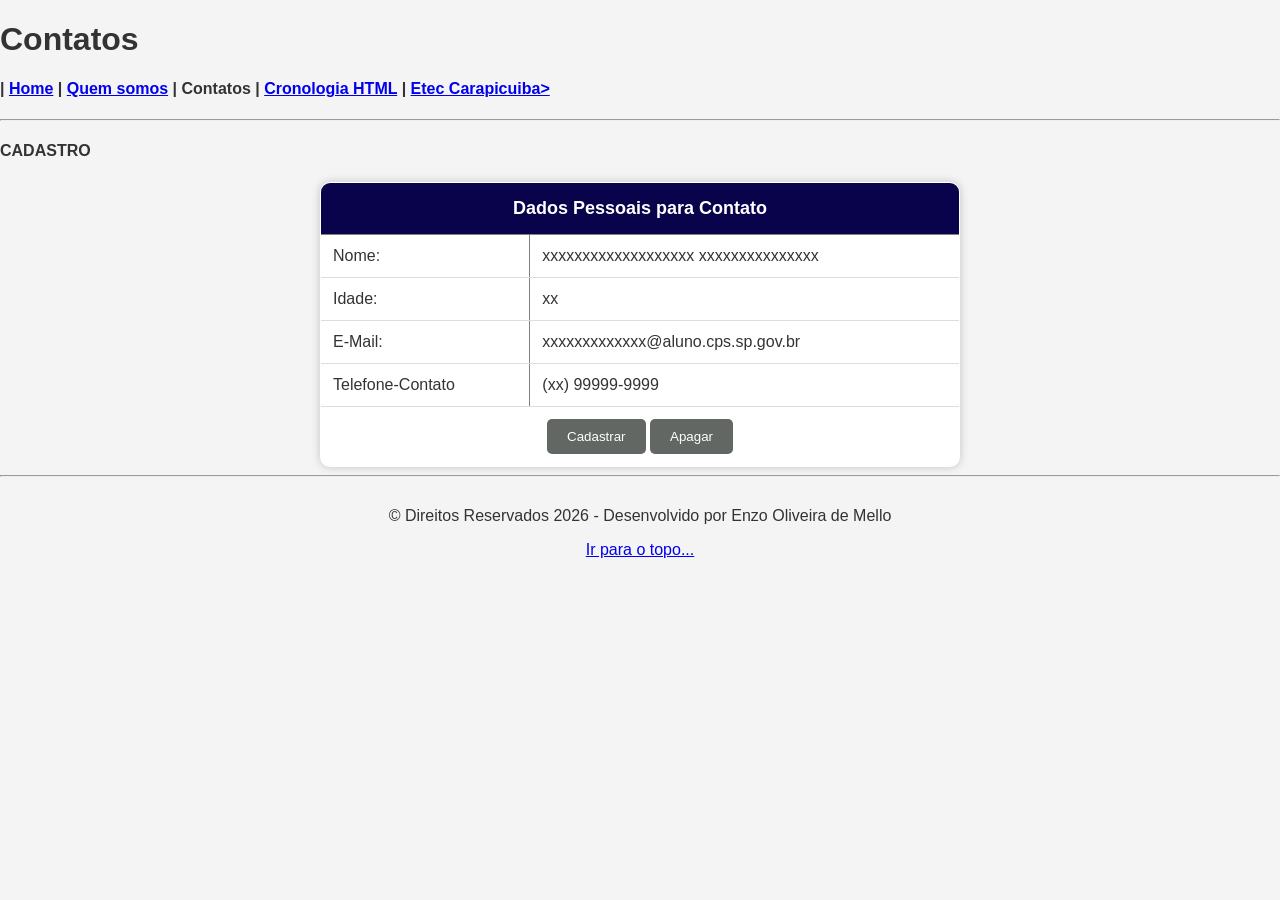
==== contatos.html @ 9446d5ee "criei o repositório" ====
<!DOCTYPE html>
<html lang="pt-br">
<head>
    <meta charset="UTF-8">
    <meta name="viewport" content="width=device-width, initial-scale=1.0">
    <title>Contatos</title>

    
    <!--CSS incorporado-->

    <style>
        body {
            font-family: Arial, Helvetica, sans-serif;
            background-color: #f4f4f4;
            margin: 0px;
            padding: 0px;
            color: #333333;
        }

        /* refatoração da table */  
        table {
            width: 50%;
            margin: auto;
            border-collapse: collapse;
            background-color: #ffffff;
            box-shadow: 0px 0px 10px rgba(0, 0, 0, 0.2);
            border-radius: 10px;
            overflow: hidden;
        }
        th {
            background-color: #08034b;
            color: #ffffff;
            padding: 15px;
            font-size: 18px;
        }
        td {
            padding: 12px;
            border-bottom: 1px solid #dddddd;
        }
        button {
            padding: 10px 20px;
            border: none;
            border-radius: 5px;
            background-color: #626764;
            color: #ffffff;
            transition: 0.3s;
        }
        button:hover{
            transform: scale(1.05);
            background-color: #676767;
            box-shadow: 3px 2px 6px 3px rgba(0, 0, 0, 0.406);
            cursor: pointer;

        }
        footer {
            margin-top: 30px;
            text-align: center;
        }


    </style>
</head>
<body>
    <header>
        <h1 id="h1">Contatos</h1>
            <nav>
                <h4>
                    | <a href="index.html">Home</a>
                    | <a href="quemsomos.html">Quem somos</a>
                    | Contatos
                    | <a href="cronologiahtml.html">Cronologia HTML</a>
                    | <a href="https://eteccarapicuiba.cps.sp.gov.br/" target="_blank">Etec Carapicuiba></a>
                </h4>
            </nav>
    </header>
    <hr>
    <main>
        <h4>CADASTRO</h4>
        <table border="1">
            <tr>
                <th colspan="2">Dados Pessoais para Contato</th>
            </tr>
            <tr>
                <td>Nome: </td>
                <td>xxxxxxxxxxxxxxxxxxx xxxxxxxxxxxxxxx</td>
            </tr>
            <tr>
                <td>Idade: </td>
                <td>xx</td>
            </tr>
            <tr>
                <td>E-Mail: </td>
                <td>xxxxxxxxxxxxx@aluno.cps.sp.gov.br</td>
            </tr>
            <tr>
                <td>Telefone-Contato</td>
                <td>(xx) 99999-9999</td>
            </tr>
            <tr>
                <td colspan="2" style="text-align: center;">
                    <button>Cadastrar</button>
                    <button>Apagar</button>
                </td>
            </tr>
        </table>
    </main>
    <hr>
    <footer>
        <p>&copy; Direitos Reservados 2026 - Desenvolvido por Enzo Oliveira de Mello</p>
        <a href="#h1">Ir para o topo...</a>
    </footer>
</body>
</html>
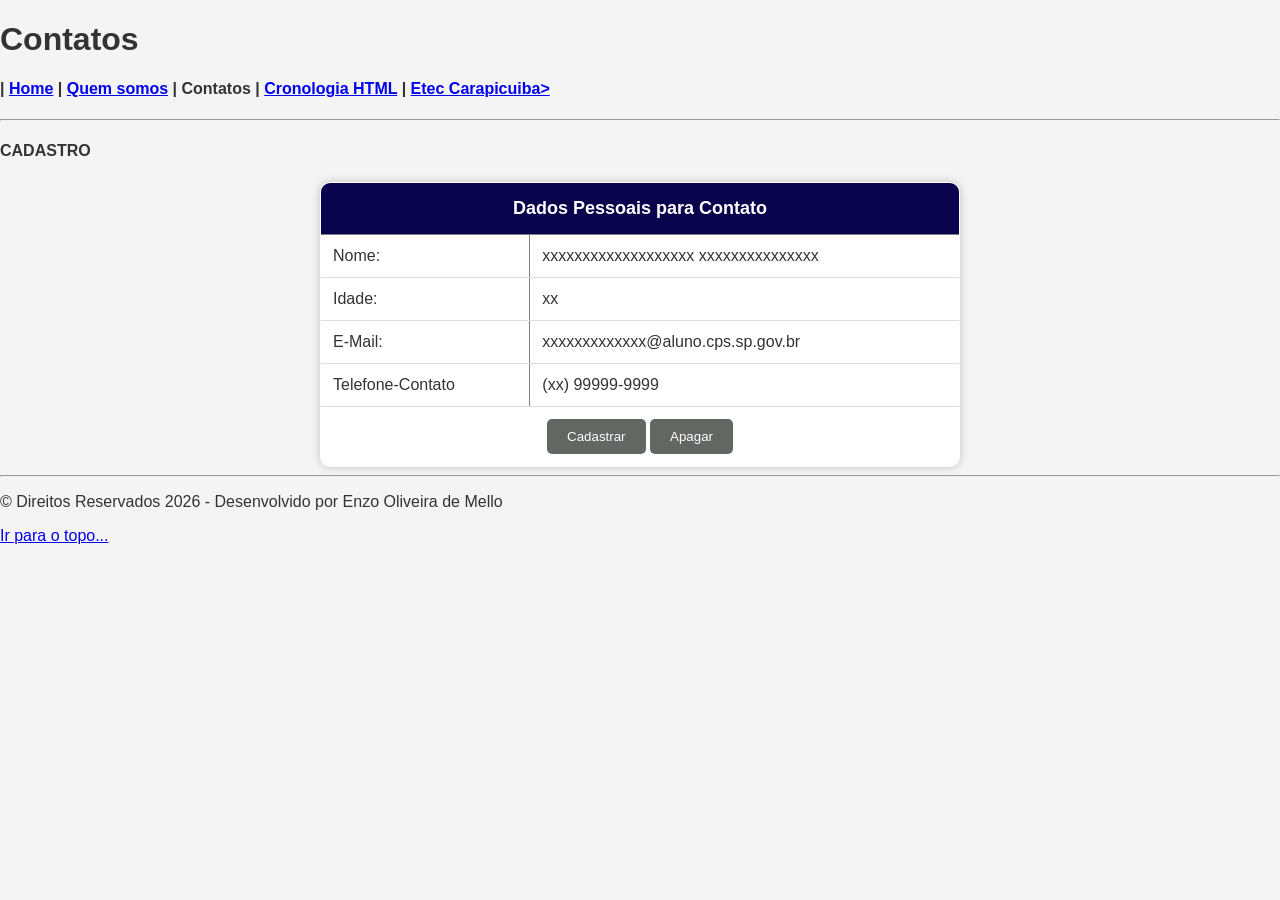
==== commit 17b8f3d4: "au" ====
--- a/contatos.html
+++ b/contatos.html
@@ -16,8 +16,6 @@
             padding: 0px;
             color: #333333;
         }
-
-        /* refatoração da table */  
         table {
             width: 50%;
             margin: auto;
@@ -48,15 +46,9 @@
         button:hover{
             transform: scale(1.05);
             background-color: #676767;
-            box-shadow: 3px 2px 6px 3px rgba(0, 0, 0, 0.406);
             cursor: pointer;
 
         }
-        footer {
-            margin-top: 30px;
-            text-align: center;
-        }
-
 
     </style>
 </head>
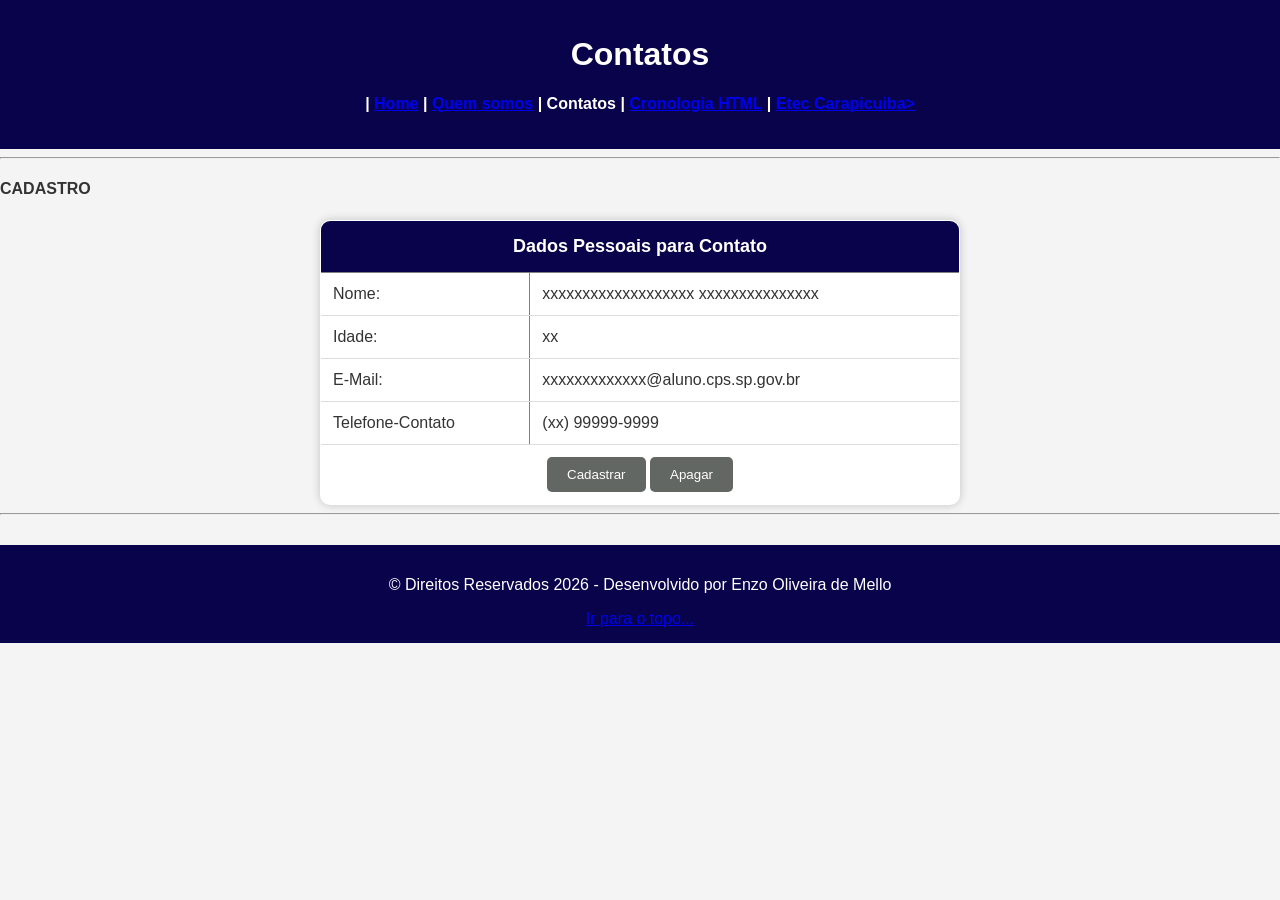
==== commit 007f49cc: "dei uma atualizada no site" ====
--- a/contatos.html
+++ b/contatos.html
@@ -1,4 +1,4 @@
-<!DOCTYPE html>
+ <!DOCTYPE html>
 <html lang="pt-br">
 <head>
     <meta charset="UTF-8">
@@ -16,6 +16,14 @@
             padding: 0px;
             color: #333333;
         }
+
+        header,footer{
+            text-align: center;
+            padding: 15px;
+            background-color: #08034b;
+            color: #ffffff;
+        }
+
         table {
             width: 50%;
             margin: auto;
@@ -48,6 +56,10 @@
             background-color: #676767;
             cursor: pointer;
 
+        }
+        footer{
+            text-align: center;
+            margin-top: 30px;
         }
 
     </style>
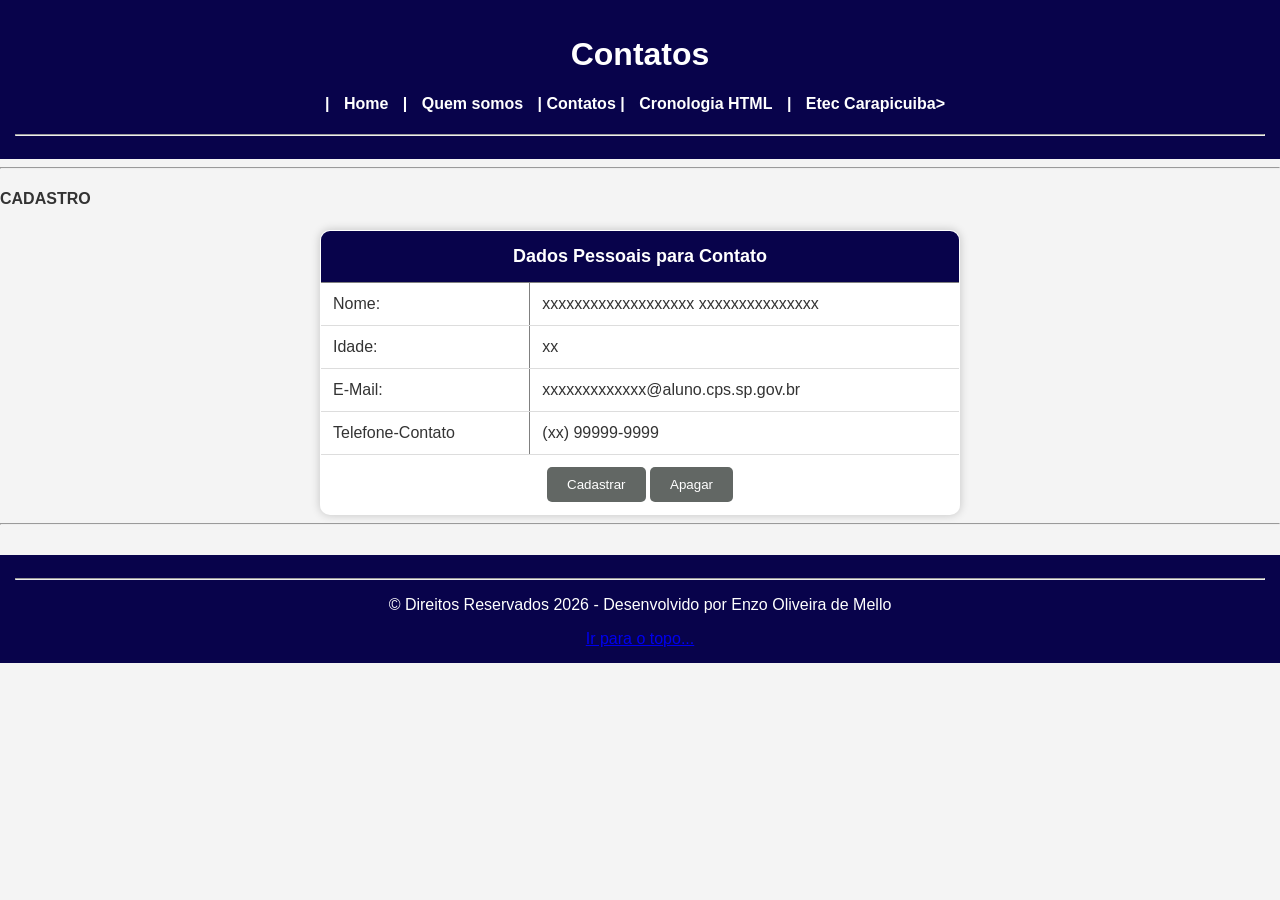
==== commit 434c2129: "arrumando..." ====
--- a/contatos.html
+++ b/contatos.html
@@ -22,6 +22,18 @@
             padding: 15px;
             background-color: #08034b;
             color: #ffffff;
+        }
+
+         nav a{
+            text-decoration: none;
+            color: #ffffff;
+            font-weight: bold;
+            margin: 0 10px;
+            transition: 0.5s;
+        }
+
+        nav a:hover{
+            color: #ffff00;
         }
 
         table {
@@ -76,6 +88,7 @@
                     | <a href="https://eteccarapicuiba.cps.sp.gov.br/" target="_blank">Etec Carapicuiba></a>
                 </h4>
             </nav>
+            <hr>
     </header>
     <hr>
     <main>
@@ -110,6 +123,7 @@
     </main>
     <hr>
     <footer>
+        <hr>
         <p>&copy; Direitos Reservados 2026 - Desenvolvido por Enzo Oliveira de Mello</p>
         <a href="#h1">Ir para o topo...</a>
     </footer>
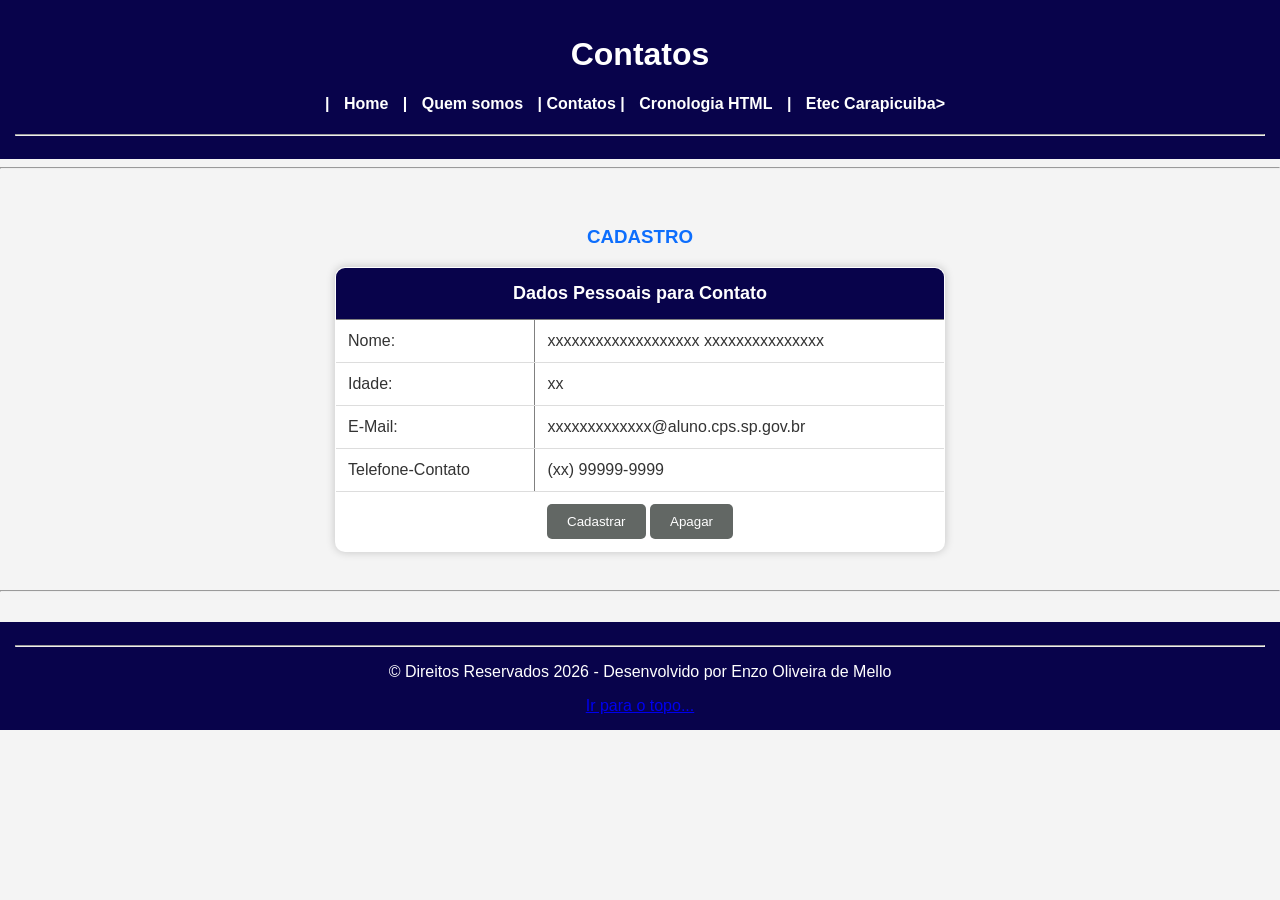
==== commit 45ab5c92: "arrumando contatos denovo..." ====
--- a/contatos.html
+++ b/contatos.html
@@ -23,8 +23,12 @@
             background-color: #08034b;
             color: #ffffff;
         }
+        footer {
+            text-align: center;
+            margin-top: 30px;
+        }
 
-         nav a{
+         nav a {
             text-decoration: none;
             color: #ffffff;
             font-weight: bold;
@@ -55,6 +59,13 @@
             padding: 12px;
             border-bottom: 1px solid #dddddd;
         }
+        
+        button:hover {
+            transform: scale(1.05);
+            background-color: #676767;
+            cursor: pointer;
+
+        }
         button {
             padding: 10px 20px;
             border: none;
@@ -63,18 +74,16 @@
             color: #ffffff;
             transition: 0.3s;
         }
-        button:hover{
-            transform: scale(1.05);
-            background-color: #676767;
-            cursor: pointer;
-
+        
+        main {
+            padding: 30px;
         }
-        footer{
+        h3 {
             text-align: center;
-            margin-top: 30px;
+            color: #0d6efd;
         }
-
-    </style>
+    
+      </style>
 </head>
 <body>
     <header>
@@ -92,7 +101,7 @@
     </header>
     <hr>
     <main>
-        <h4>CADASTRO</h4>
+        <h3>CADASTRO</h3>
         <table border="1">
             <tr>
                 <th colspan="2">Dados Pessoais para Contato</th>
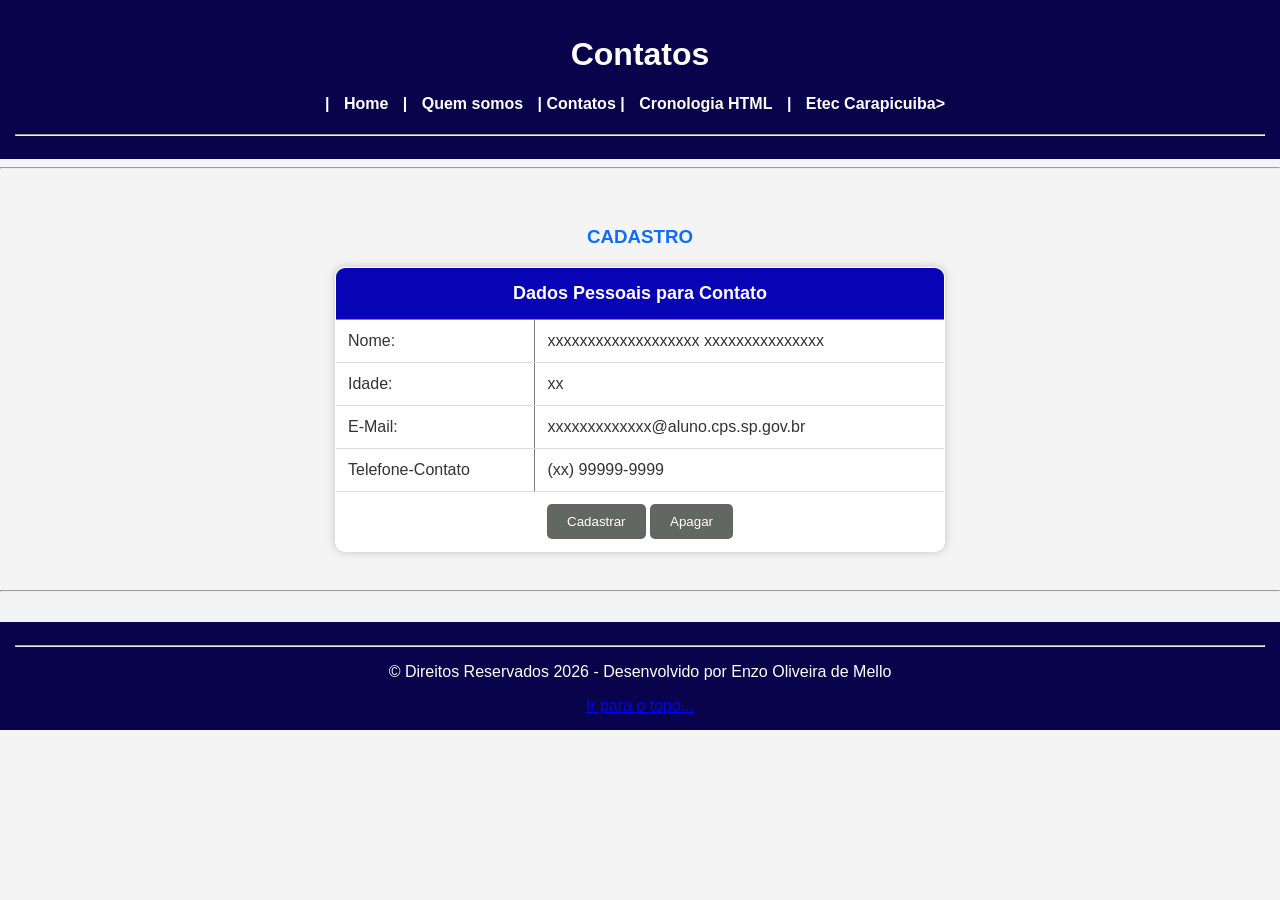
==== commit fd8e6094: "arrumando..." ====
--- a/contatos.html
+++ b/contatos.html
@@ -4,7 +4,7 @@
     <meta charset="UTF-8">
     <meta name="viewport" content="width=device-width, initial-scale=1.0">
     <title>Contatos</title>
-
+    <link rel="stylesheet" href="estilos.css">
     
     <!--CSS incorporado-->
 
@@ -50,7 +50,7 @@
             overflow: hidden;
         }
         th {
-            background-color: #08034b;
+            background-color: #0803b4;
             color: #ffffff;
             padding: 15px;
             font-size: 18px;
--- a/estilos.css
+++ b/estilos.css
@@ -0,0 +1,74 @@
+         body {
+            font-family: Arial, Helvetica, sans-serif;
+            background-color: #f4f4f4;
+            margin: 0px;
+            padding: 0px;
+            color: #333333;
+        }
+
+        header,footer{
+            text-align: center;
+            padding: 15px;
+            background-color: #08034b;
+            color: #ffffff;
+        }
+        footer {
+            text-align: center;
+            margin-top: 30px;
+        }
+
+         nav a {
+            text-decoration: none;
+            color: #ffffff;
+            font-weight: bold;
+            margin: 0 10px;
+            transition: 0.5s;
+        }
+
+        nav a:hover{
+            color: #ffff00;
+        }
+
+        table {
+            width: 50%;
+            margin: auto;
+            border-collapse: collapse;
+            background-color: #ffffff;
+            box-shadow: 0px 0px 10px rgba(0, 0, 0, 0.2);
+            border-radius: 10px;
+            overflow: hidden;
+        }
+        th {
+            background-color: #08034b;
+            color: #ffffff;
+            padding: 15px;
+            font-size: 18px;
+        }
+        td {
+            padding: 12px;
+            border-bottom: 1px solid #dddddd;
+        }
+        
+        button:hover {
+            transform: scale(1.05);
+            background-color: #676767;
+            cursor: pointer;
+
+        }
+        button {
+            padding: 10px 20px;
+            border: none;
+            border-radius: 5px;
+            background-color: #626764;
+            color: #ffffff;
+            transition: 0.3s;
+        }
+        
+        main {
+            padding: 30px;
+        }
+        h3 {
+            text-align: center;
+            color: #0d6efd;
+        }
+}
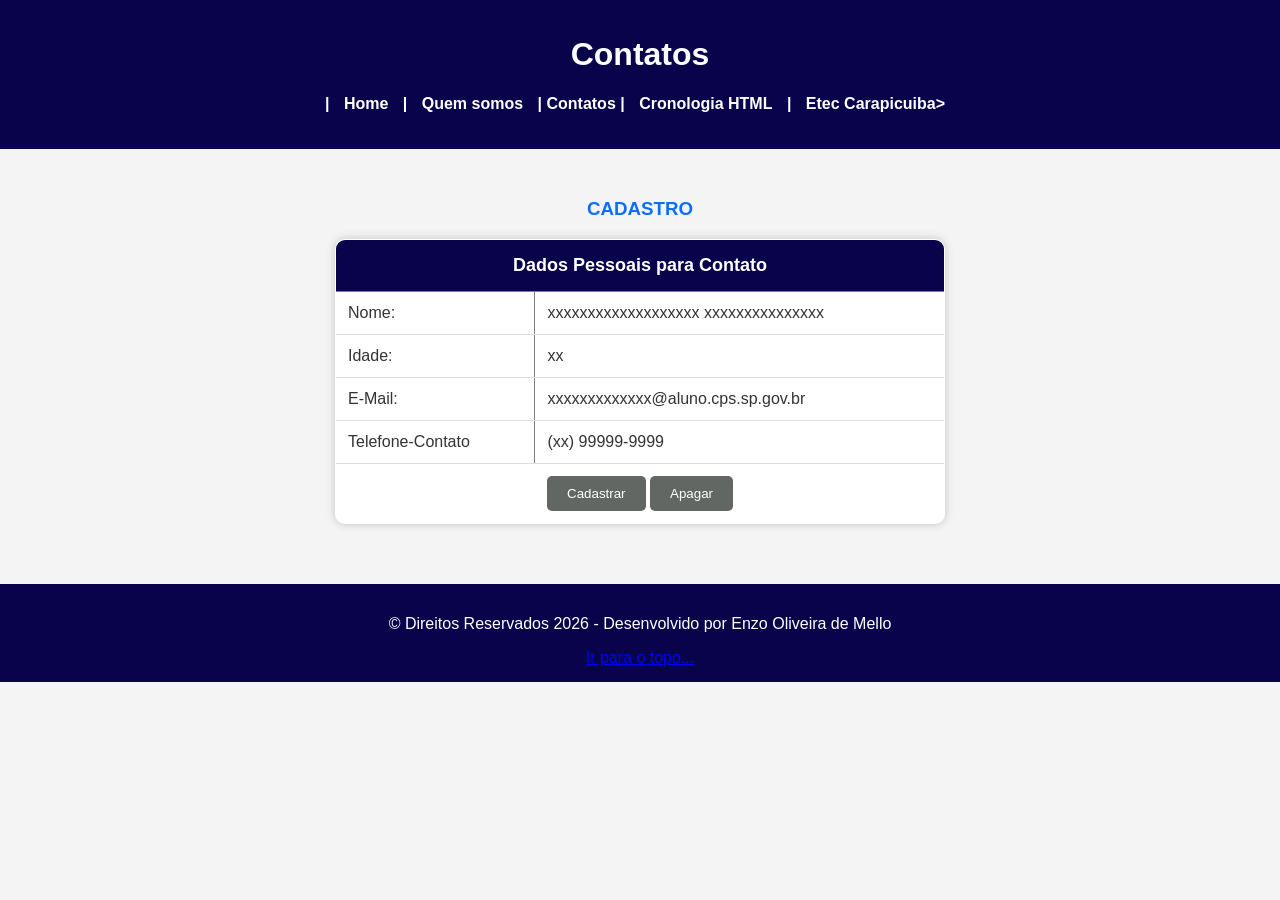
==== commit c7dc5e13: "arrumano" ====
--- a/contatos.html
+++ b/contatos.html
@@ -50,7 +50,7 @@
             overflow: hidden;
         }
         th {
-            background-color: #0803b4;
+            background-color: #08034b;
             color: #ffffff;
             padding: 15px;
             font-size: 18px;
@@ -82,6 +82,9 @@
             text-align: center;
             color: #0d6efd;
         }
+        label{
+            font-weight: bold;
+        }
     
       </style>
 </head>
@@ -97,9 +100,7 @@
                     | <a href="https://eteccarapicuiba.cps.sp.gov.br/" target="_blank">Etec Carapicuiba></a>
                 </h4>
             </nav>
-            <hr>
     </header>
-    <hr>
     <main>
         <h3>CADASTRO</h3>
         <table border="1">
@@ -107,19 +108,19 @@
                 <th colspan="2">Dados Pessoais para Contato</th>
             </tr>
             <tr>
-                <td>Nome: </td>
+                <td class="label">Nome: </td>
                 <td>xxxxxxxxxxxxxxxxxxx xxxxxxxxxxxxxxx</td>
             </tr>
             <tr>
-                <td>Idade: </td>
+                <td class="label">Idade: </td>
                 <td>xx</td>
             </tr>
             <tr>
-                <td>E-Mail: </td>
+                <td class="label">E-Mail: </td>
                 <td>xxxxxxxxxxxxx@aluno.cps.sp.gov.br</td>
             </tr>
             <tr>
-                <td>Telefone-Contato</td>
+                <td class="label">Telefone-Contato</td>
                 <td>(xx) 99999-9999</td>
             </tr>
             <tr>
@@ -130,9 +131,7 @@
             </tr>
         </table>
     </main>
-    <hr>
     <footer>
-        <hr>
         <p>&copy; Direitos Reservados 2026 - Desenvolvido por Enzo Oliveira de Mello</p>
         <a href="#h1">Ir para o topo...</a>
     </footer>
--- a/estilos.css
+++ b/estilos.css
@@ -28,47 +28,3 @@
         nav a:hover{
             color: #ffff00;
         }
-
-        table {
-            width: 50%;
-            margin: auto;
-            border-collapse: collapse;
-            background-color: #ffffff;
-            box-shadow: 0px 0px 10px rgba(0, 0, 0, 0.2);
-            border-radius: 10px;
-            overflow: hidden;
-        }
-        th {
-            background-color: #08034b;
-            color: #ffffff;
-            padding: 15px;
-            font-size: 18px;
-        }
-        td {
-            padding: 12px;
-            border-bottom: 1px solid #dddddd;
-        }
-        
-        button:hover {
-            transform: scale(1.05);
-            background-color: #676767;
-            cursor: pointer;
-
-        }
-        button {
-            padding: 10px 20px;
-            border: none;
-            border-radius: 5px;
-            background-color: #626764;
-            color: #ffffff;
-            transition: 0.3s;
-        }
-        
-        main {
-            padding: 30px;
-        }
-        h3 {
-            text-align: center;
-            color: #0d6efd;
-        }
-}
